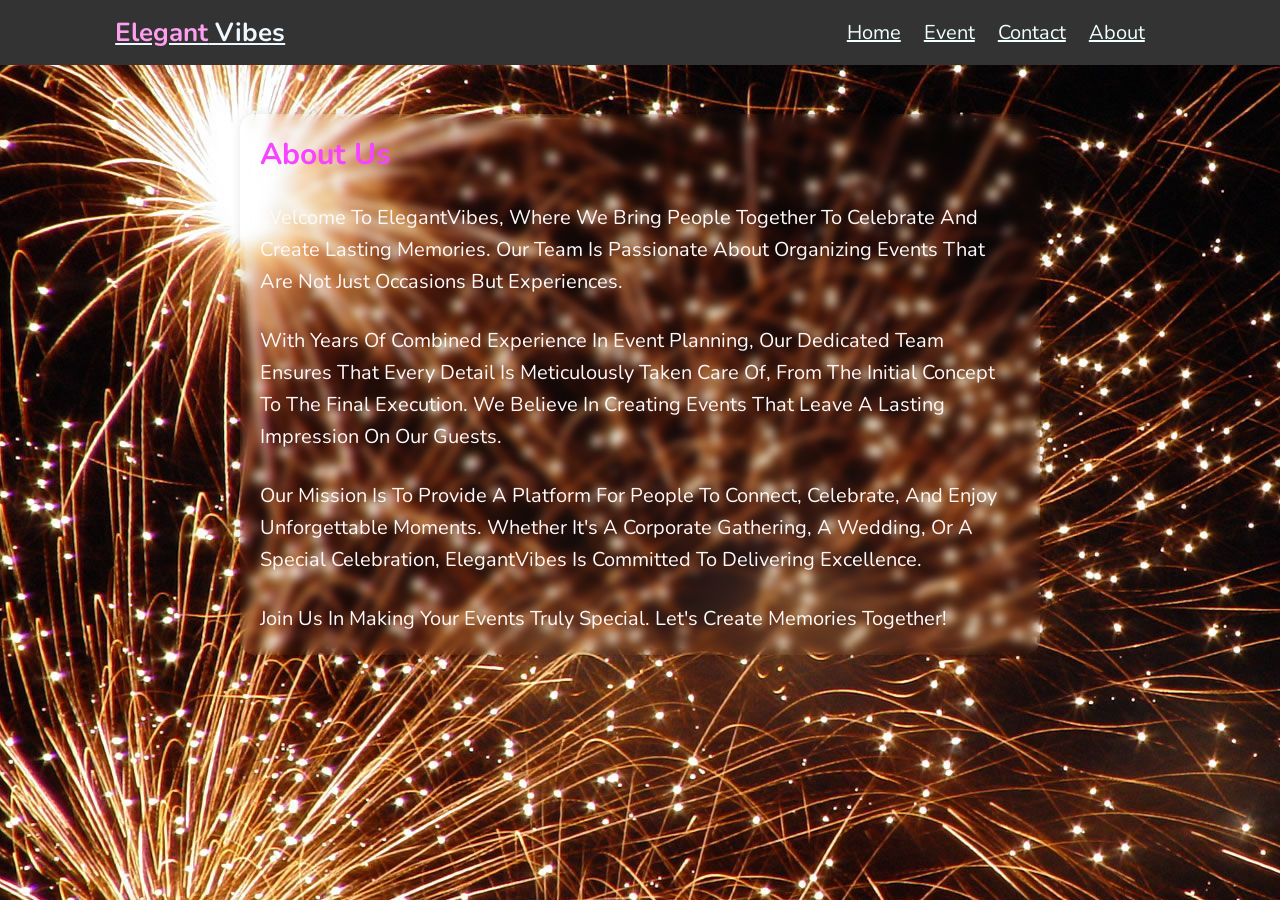
==== about.html @ 3c7f898c "Add files via upload" ====
<!DOCTYPE html>
<html lang="en">
<head>
    <meta charset="UTF-8">
    <meta name="viewport" content="width=device-width, initial-scale=1.0">
    <title>about Page - ElegantVibes</title>
    <link rel="stylesheet" href="wp.css">
    <style>
        * {
            font-family: 'Nunito', sans-serif;
            margin: 0;
            padding: 0;
            box-sizing: border-box;
            outline: none;
            border: none;
            text-transform: capitalize;
            transition: .2s linear;
        }
        #email {
        text-transform: lowercase;
        }
        html {
            font-size: 62.5%;
            overflow-x: hidden;
            scroll-behavior: smooth;
        }
        html::-webkit-scrollbar {
            width: 1rem;
        }

        html::-webkit-scrollbar-track {
            background: #222;
        }

        html::-webkit-scrollbar-thumb {
            background: #f5f3cd;
            border-radius: 5rem;
        }
        body {
            background-color: #444;
            background: url("background.jpg");
        }
        section {
            max-width: 800px;
            margin: 30px auto;
            padding: 20px;
            background-color: transparent;
            backdrop-filter: blur(5px);
            box-shadow: 0 0 10px rgba(0, 0, 0, 0.1);
            font-size: 2rem;
            border-radius: 15px;
        }
        h1, h2 {
            color: #f644ff;
        }
        p {
            line-height: 1.6;
            color: #fff9f9;
        }
        img {
            max-width: 100%;
            height: auto;
        }

    </style>
</head>
<body>
    <br><br><br><br><br><br>
    <div class="main-content">
        <header class="header">
            <a href="#" class="logo"><span>Elegant</span> Vibes</a>
            <nav class="navbar">
                <a href="index.html" id="homeButton">Home</a>
                <a href="event.html" id="eventButton">Event</a>
                <a href="contact.html">Contact</a>
                <a href="about.html">About</a>
                
            </nav>
        </header>
        <section>
            
            <h2>About Us</h2>
            <br>
            <p>Welcome to ElegantVibes, where we bring people together to celebrate and create lasting memories. Our team is passionate about organizing events that are not just occasions but experiences.</p>
            <br>
            <p>With years of combined experience in event planning, our dedicated team ensures that every detail is meticulously taken care of, from the initial concept to the final execution. We believe in creating events that leave a lasting impression on our guests.</p>
            <br>
            

            <p>Our mission is to provide a platform for people to connect, celebrate, and enjoy unforgettable moments. Whether it's a corporate gathering, a wedding, or a special celebration, ElegantVibes is committed to delivering excellence.</p>
            <br>
            <p>Join us in making your events truly special. Let's create memories together!</p>
        </section>
    </div>
</body>
</html>
---- wp.css ----
@import url('https://fonts.googleapis.com/css2?family=Nunito:wght@700&display=swap');

*{
  font-family: 'Nunito', sans-serif;
  margin:0; padding:0;
  box-sizing:border-box;
  outline:none;
  border:none;
  text-transform:capitalize;
  transition: .2s linear;
}
html{
  font-size: 62.5%;
  overflow-x: hidden;
  /*scroll-padding-top: 7rem;*/
  scroll-behavior: smooth;
}
html::-webkit-scrollbar{
  width:1rem
}
html::-webkit-scrollbar-track{
  background: #222
}
html::-webkit-scrollbar-thumb{
  background:#f5f3cd;
  border-radius: 5rem;
}
body {
    background-color: #444;
}
section{
  padding: 2rem 9%;
}
.header{
  position: fixed;
  top:0;left:0;right:0;
  z-index:1000;
  background: #333;
  display: flex;
  align-items: center;
  justify-content: space-between;
  padding:1.5rem 9%;
} 
.header .logo{
  font-weight: bolder;
  color: aliceblue;
  font-size: 2.6rem;
}
.header .logo span{
  color:rgb(254, 159, 240);
}
.header .navbar a{
  font-size: 2rem;
  color: azure;
  margin-right: 2rem;
}
.header .navbar a:hover{
  color:aqua
}
img {
  margin-right: 10px; /* Adjust the value to set the desired gap */
}
.column {
  margin-left: 130px; /* Adjust the margin as needed */
}
#loginBody{
  display: flex;
  justify-content: center;
  align-items: center;
  min-height: 100vh;
  color: #fff;
  background: url("background.jpg");
  background-repeat: cover;
  background-position: center;
}
.login-form{
  width: 420px;
  background-color: transparent;
  border: 2.5px solid rgba(225,225,225,.2);
  backdrop-filter: blur(15px);
  box-shadow: 0 0 10px rgba(255, 254, 254, 0.2);
  color: #fffdfd;
  border-radius: 17px;
  padding: 30px 40px;
}
.login-form h1{
  font-size: 40px;
  text-align: center;
}
.login-form .input-box{
  position: relative;
  width: 100%;
  height: 50px;
  margin: 30px 0;
}
.input-box input{
  width: 100%;
  height: 100%;
  background-color: transparent;
  border: none;
  outline: none;
  border: 1.5px solid rgb(255, 253, 253);
  border-radius: 25px;
  padding: 20px 45px 20px 20px;
}
.input-box input#username {
  color: #fff; 
}
.input-box input#password {
  color: #fff;
}
.input-box input#username:valid {
  color: #fff;
}
.input-box input::placeholder{
  color: aliceblue;
}
.input-box i{
  position:absolute;
  right: 7px;
  top: 30%;
  transform: translate(-55%);
  font-size: 20px;
}
.login-form .remember-forgot{
  display: flex;
  justify-content: space-between;
  font-size: 14.5px;
  margin: -15px 0 15px;
}
.remember-forgot label input{
  accent-color: #fff ;
  margin-right: 3px;
}
.remember-forgot a{
  color: #fff;
  text-decoration: none;
}
.remember-forgot a:hover{
  text-decoration: underline;
}
.login-form .btn{
  width:100%;
  height: 45px;
  background: #fff;
  border: none;
  outline: none;
  border-radius: 40px;
  box-shadow: 0 0 10px rgba(0,0,0,.1);
  cursor: pointer;
  font-size: 16px;
  color: #0c0c0c;
  font-family: 600;
}
.login-form .register-link{
  font-size: 14.5px;
  text-align: center ;
  margin: 20px 0 15px;
}
.register-link p a{
  color: #fffdfd;
  text-decoration: none ;
  font-weight: 600;
}
.register-link p a:hover{
  text-decoration: underline ;
}

/* Add your existing CSS styles before the home section styles */

#homeSection {
  padding: 40px; /* Padding around the content */
  text-align: center; /* Center align text */
  color: #f8f0f0; /* Text color */
}
#homeSection h1 {
  font-size: 3.5rem; 
  margin-bottom: 20px;
}

#homeSection span {
  color: #ff9fcf; 
  font-weight: bold; 
}

/* Add more styles as needed */

/* Your existing CSS styles can go here */
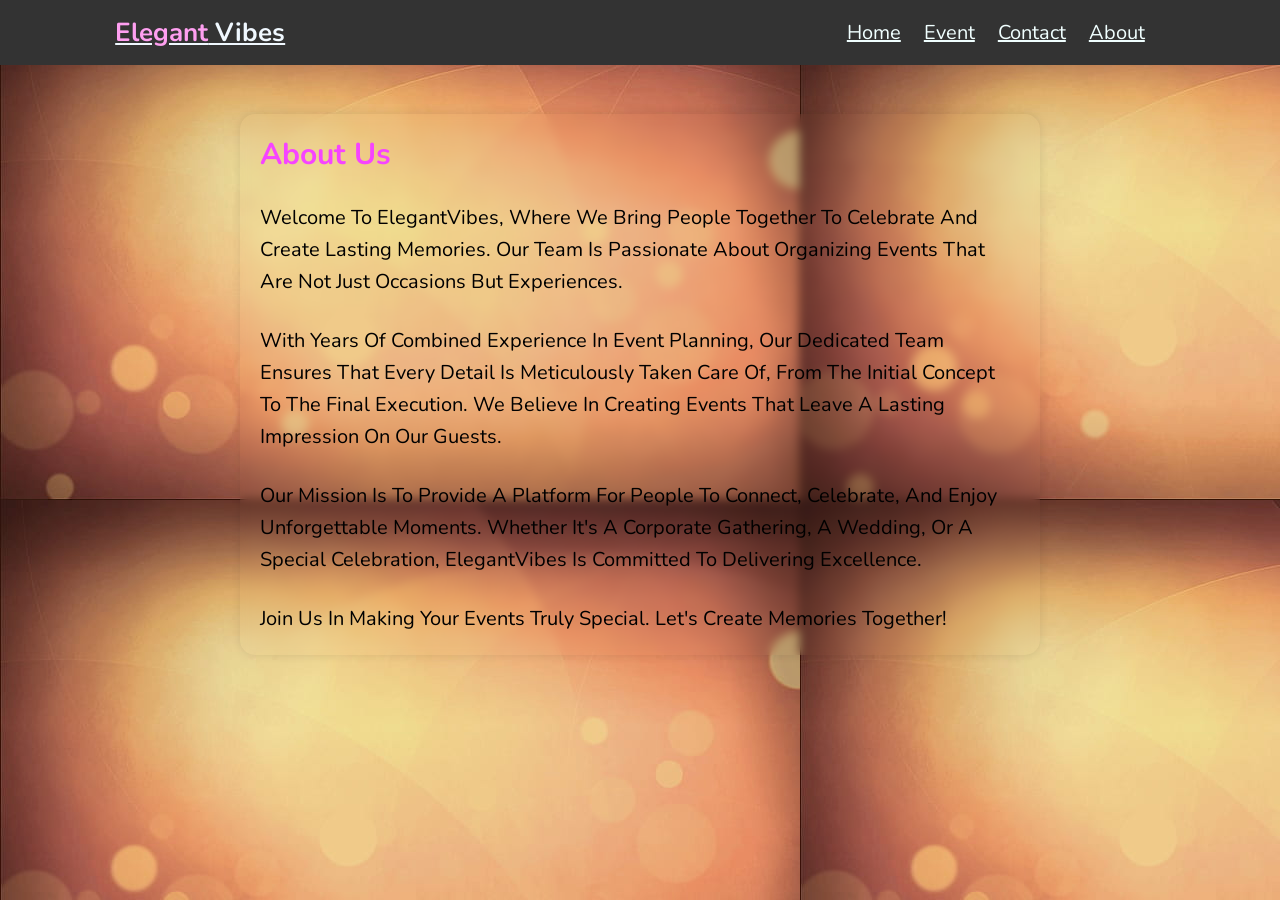
==== commit fe269a18: "Add files via upload" ====
--- a/about.html
+++ b/about.html
@@ -38,7 +38,7 @@
         }
         body {
             background-color: #444;
-            background: url("background.jpg");
+            background: url("about1.jpg");
         }
         section {
             max-width: 800px;
@@ -55,7 +55,7 @@
         }
         p {
             line-height: 1.6;
-            color: #fff9f9;
+            color: #000000;
         }
         img {
             max-width: 100%;
